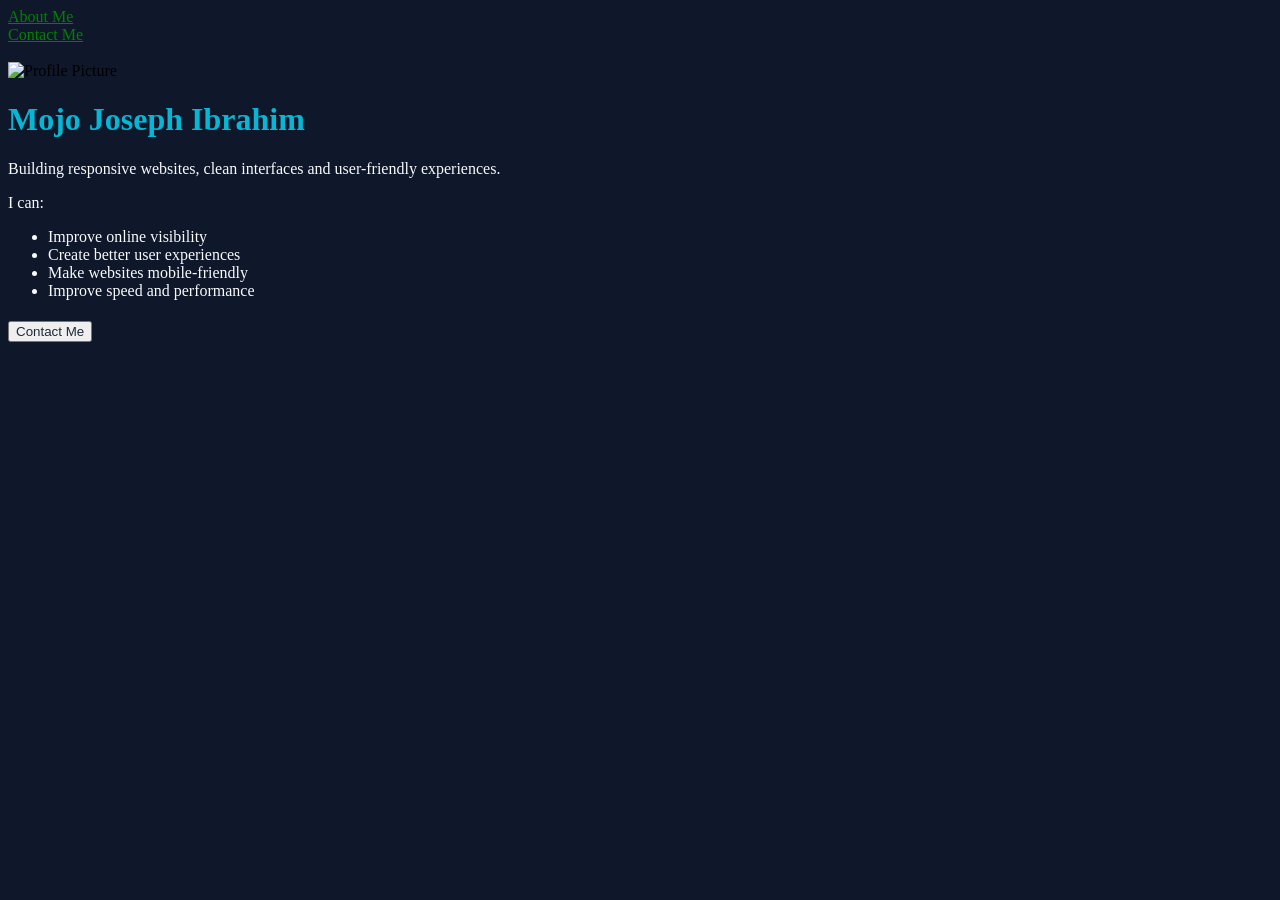
==== index.html @ 89330ff5 "the second commit" ====
<!DOCTYPE html>
<html lang="en">
<head>
    <title>Mojo Joseph Ibrahim| Web Developer</title>
    <link rel="stylesheet" href="styles.css">
    <link rel="icon" type="image/x-icon" href="C:/Users/user/Desktop/MOJO/AReL Project/K.H.S.png">
</head>
<body>
    <a href="aboutPage.html">About Me</a><br>
    <a href="contactPage.html">Contact Me</a><br><br>
    <img src="C:/Users/user/Desktop/MOJO/ProfilePic.jpeg" alt="Profile Picture" width="300" height="400">
<h1>Mojo Joseph Ibrahim</h1>
<p>Building responsive websites, clean interfaces and user-friendly experiences.</p>
<p>I can:
<ul>
    <li>Improve online visibility</li>
    <li>Create better user experiences</li>
    <li>Make websites mobile-friendly</li>
    <li>Improve speed and performance</li>
</ul>
</p>
<h3><button>Contact Me</button></h3>
</body>
</html>
---- styles.css ----
p {color: #F8FAFC;}
body {background-color: #0F172A;}
h2 {color: #06B6D4;}
h1 {color: #06B6D4;}
ul{color: #F8FAFC;}
form {color: #F8FAFC;}
input {color: #000000;}
label {color: #F8FAFC;}
button {color: #1E293B;}
ol {color: #F8FAFC;}
a:link {color: green;}
a:visited {color: purple;}
a:hover {color: red;}
a:active {color: blue;}
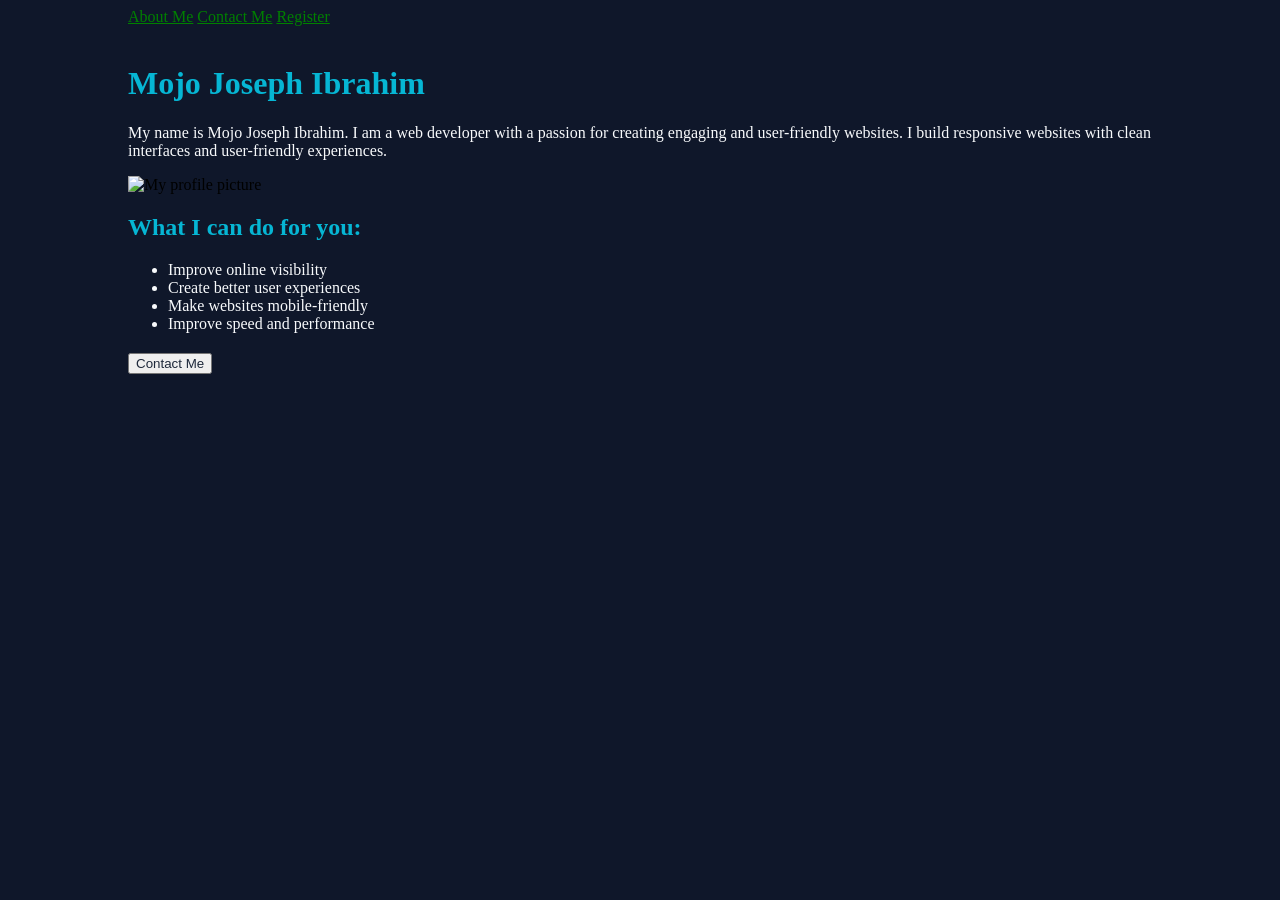
==== commit 09385eda: "the third commit" ====
--- a/index.html
+++ b/index.html
@@ -6,12 +6,14 @@
     <link rel="icon" type="image/x-icon" href="C:/Users/user/Desktop/MOJO/AReL Project/K.H.S.png">
 </head>
 <body>
-    <a href="aboutPage.html">About Me</a><br>
-    <a href="contactPage.html">Contact Me</a><br><br>
-    <img src="C:/Users/user/Desktop/MOJO/ProfilePic.jpeg" alt="Profile Picture" width="300" height="400">
+    <a href="aboutPage.html">About Me</a>
+    <a href="contactPage.html">Contact Me</a>
+    <a href="registrationPage.html">Register</a>
+    <br><br>
 <h1>Mojo Joseph Ibrahim</h1>
-<p>Building responsive websites, clean interfaces and user-friendly experiences.</p>
-<p>I can:
+<p>My name is Mojo Joseph Ibrahim. I am a web developer with a passion for creating engaging and user-friendly websites. I build responsive websites with clean interfaces and user-friendly experiences.</p>
+<img src="images/profilePic.jpeg" alt="My profile picture">
+<h2>What I can do for you:</h2>
 <ul>
     <li>Improve online visibility</li>
     <li>Create better user experiences</li>
--- a/styles.css
+++ b/styles.css
@@ -1,5 +1,7 @@
 p {color: #F8FAFC;}
-body {background-color: #0F172A;}
+body {background-color: #0F172A;
+     margin-left: 10%; 
+     margin-right: 10%;}
 h2 {color: #06B6D4;}
 h1 {color: #06B6D4;}
 ul{color: #F8FAFC;}
@@ -12,3 +14,42 @@
 a:visited {color: purple;}
 a:hover {color: red;}
 a:active {color: blue;}
+
+#contactForm {
+    background-color: #1E293B;
+    margin: 10%;
+    padding: 5%;
+    border-radius: 5px;
+}
+#CF {
+    color: #06B6D4;
+    text-align: center;
+    padding-top: 10px;
+}
+#contactForm input {
+    width: 100%;
+    padding: 10px;
+    margin-bottom: 15px;
+    border: 2px solid #ccc;
+    border-radius: 4px;
+}
+#contactForm button {
+    background-color: #06B6D4;
+    color: white;
+    padding: 10px 20px;
+    border: 2px solid #ffffff;
+    border-radius: 4px;
+    cursor: pointer;
+    text-align: center;
+    display: inline;
+}
+#registrationForm {
+    background-color: #c8ce62;
+    margin: 20%;
+    padding: 20px;
+    border-radius: 5px;
+}
+.button-container-contact {
+    display: flex;
+    justify-content: center;
+}
